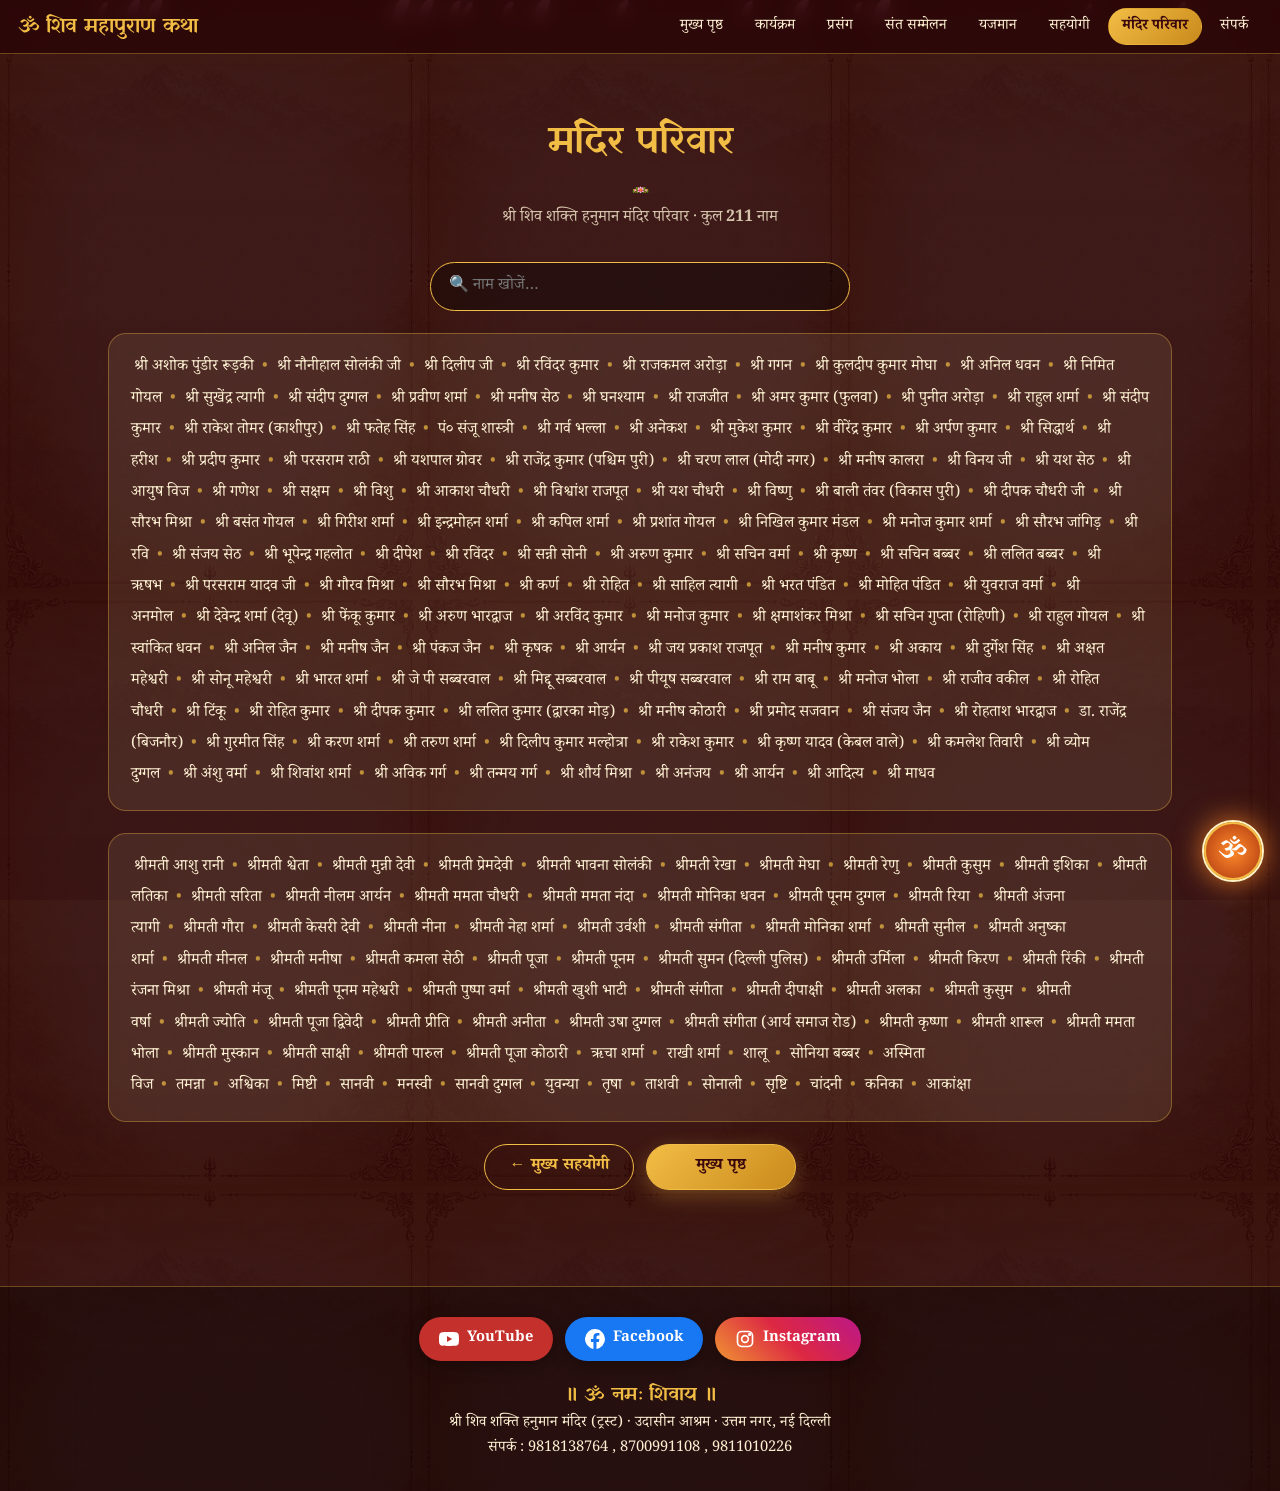
==== pariwar.html @ 4acdce58 "Add files via upload" ====
<!DOCTYPE html>
<html lang="hi"><head><meta charset="utf-8">
<meta name="viewport" content="width=device-width, initial-scale=1, viewport-fit=cover">
<title>मंदिर परिवार – श्री शिव महापुराण कथा</title>
<meta name="description" content="श्री शिव महापुराण कथा, 3 से 12 जनवरी 2027, होली चौक ग्राउंड, उत्तम नगर, नई दिल्ली">
<link href="https://fonts.googleapis.com/css2?family=Yatra+One&family=Noto+Serif+Devanagari:wght@400;600;700&display=swap" rel="stylesheet">
<link rel="stylesheet" href="css/style.css"></head>
<body data-p="pariwar">
<header><a class="logo yo" href="index.html"><b>ॐ</b>शिव महापुराण कथा</a><nav id="nav"></nav></header>
<main>
<div class="page on" id="pariwar"><section class="s"><div class="wrap"><h2 class="t">मंदिर परिवार</h2><p>श्री शिव शक्ति हनुमान मंदिर परिवार · कुल <b id="cnt"></b> नाम</p><div class="srch"><input id="q" type="search" placeholder="🔍 नाम खोजें…" aria-label="नाम खोजें"></div><div class="nlbox"><div class="nl" id="pm"></div></div><div class="nlbox"><div class="nl" id="pf"></div></div><div class="bar c"><a class="btn o" href="sahyogi.html">← मुख्य सहयोगी</a><a class="btn" href="index.html">मुख्य पृष्ठ</a></div></div></section></div></main>
<footer><div class="yo" style="color:var(--gold);font-size:1.2rem">॥ ॐ नमः शिवाय ॥</div>श्री शिव शक्ति हनुमान मंदिर (ट्रस्ट) · उदासीन आश्रम · उत्तम नगर, नई दिल्ली<br>संपर्क : 9818138764 , 8700991108 , 9811010226</footer>
<button class="fab" id="fab" aria-label="ॐ जाप">ॐ</button>
<div class="ov" id="ov"><div class="md" id="md"></div></div>
<script src="js/live-links.js"></script>
<script src="js/names.js"></script>
<script src="js/main.js"></script>
</body></html>
---- css/style.css ----
:root{--bg:#3a080c;--bg2:#5a0f14;--gold:#f2bd45;--gold2:#c98a1c;--cream:#fdf0d2;--sf:#ff8a2a;--glass:rgba(255,232,180,.09);--line:rgba(242,189,69,.35);color-scheme:dark;box-sizing:border-box;padding-top:env(safe-area-inset-top,0px);padding-bottom:env(safe-area-inset-bottom,0px)}
@media (prefers-color-scheme:dark){:root:not([data-theme="light"]){--bg:#2a0508;--bg2:#4a0b10}}
:root[data-theme="dark"]{--bg:#2a0508;--bg2:#4a0b10}
html{height:100%;scroll-padding-top:env(safe-area-inset-top,0px);scroll-behavior:smooth}
*{box-sizing:border-box;margin:0}
body{background:var(--bg);color:var(--cream);font-family:'Noto Serif Devanagari',serif;line-height:1.7;overflow-x:hidden;background-image:linear-gradient(rgba(42,5,8,.9),rgba(42,5,8,.93)),url(../images/parch.jpg);background-size:auto,420px}
h1,h2,h3,.yo{font-family:'Yatra One','Noto Serif Devanagari',serif;font-weight:400}
a{color:inherit;text-decoration:none}
header{position:sticky;top:env(safe-area-inset-top,0px);z-index:30;display:flex;align-items:center;gap:14px;padding:8px 18px;background:rgba(42,5,8,.82);backdrop-filter:blur(10px);border-bottom:1px solid var(--line)}
body::before{content:"";position:fixed;inset:0 0 auto;height:env(safe-area-inset-top,0px);z-index:29;background:rgba(42,5,8,.9)}
.logo{font-size:1.25rem;color:var(--gold);white-space:nowrap;animation:glow 3s ease-in-out infinite}
.logo b{display:inline-block;animation:spin 14s linear infinite;font-weight:400;margin-right:6px}
nav{margin-left:auto;display:flex;gap:4px;flex-wrap:wrap;justify-content:flex-end}
nav a{padding:5px 13px;border-radius:30px;font-size:.92rem;transition:.3s;border:1px solid transparent}
nav a:hover{border-color:var(--line);background:var(--glass)}
nav a.on{background:linear-gradient(135deg,var(--gold),var(--gold2));color:#3a080c;font-weight:700}
.page{display:none;min-height:80vh;animation:pg .8s both}.page.on{display:block}
@keyframes pg{from{opacity:0;transform:translateY(24px) scale(.985)}to{opacity:1;transform:none}}
@keyframes spin{to{transform:rotate(360deg)}}
@keyframes glow{50%{text-shadow:0 0 18px var(--gold),0 0 40px var(--sf)}}
@keyframes flt{50%{transform:translateY(-14px)}}
@keyframes fall{from{transform:translate3d(0,-10vh,0) rotate(0)}to{transform:translate3d(60px,110vh,0) rotate(540deg)}}
@keyframes shine{to{background-position:200% 0}}
@keyframes rip{to{transform:scale(2.4);opacity:0}}
.wrap{max-width:1100px;margin:auto;padding:0 18px}
.hero{position:relative;overflow:hidden;padding:48px 0 60px;background:linear-gradient(rgba(42,5,8,.55),var(--bg)),url(../images/hero.jpg) center/cover}
.rays{position:absolute;left:50%;top:38%;width:1400px;height:1400px;margin:-700px;background:repeating-conic-gradient(rgba(255,200,80,.11) 0 6deg,transparent 6deg 15deg);border-radius:50%;animation:spin 90s linear infinite;-webkit-mask:radial-gradient(circle,#000 5%,transparent 62%);mask:radial-gradient(circle,#000 5%,transparent 62%)}
.hg{position:relative;display:grid;grid-template-columns:1.2fr 1fr;gap:30px;align-items:center}
.hg .poster{justify-self:center;width:min(340px,80%);border-radius:18px;border:3px solid var(--gold);box-shadow:0 0 50px rgba(255,160,40,.5);animation:flt 6s ease-in-out infinite}
.sub{color:var(--gold);letter-spacing:.06em;font-size:1rem}
h1{font-size:clamp(2.3rem,7vw,4.6rem);line-height:1.15;background:linear-gradient(90deg,#fff3c4,var(--gold),#ff9a3a,#fff3c4,var(--gold));background-size:200% 100%;-webkit-background-clip:text;background-clip:text;color:transparent;animation:shine 6s linear infinite;margin:8px 0}
.dt{font-size:1.2rem;margin-bottom:18px}
.cd{display:flex;gap:10px;flex-wrap:wrap;margin:16px 0}
.cd div{min-width:74px;text-align:center;padding:10px 8px;border:1px solid var(--gold);border-radius:14px;background:var(--glass);backdrop-filter:blur(4px)}
.cd b{display:block;font-size:1.8rem;color:var(--gold);font-family:'Yatra One'}.cd small{font-size:.75rem}
.btn{display:inline-flex;align-items:center;justify-content:center;gap:6px;min-width:150px;min-height:46px;margin:0;padding:0 24px;border-radius:40px;background:linear-gradient(135deg,var(--gold),var(--gold2));color:#3a080c;cursor:pointer;border:1px solid var(--gold);font:700 1rem/1.2 'Noto Serif Devanagari',serif;position:relative;overflow:hidden;transition:.3s;box-shadow:0 6px 20px rgba(242,189,69,.3);text-align:center}.btn:hover{transform:translateY(-3px);box-shadow:0 10px 28px rgba(242,189,69,.55)}.btn.o{background:none;color:var(--gold);box-shadow:none}.btn.o:hover{background:var(--glass)}.bar{display:flex;flex-wrap:wrap;gap:12px;align-items:center;margin-top:8px}.bar.c{justify-content:center;margin-top:22px}.md .btn{display:flex;margin:12px auto}.tags{display:flex;flex-wrap:wrap;gap:8px;margin-top:10px}.tag{display:inline-flex;align-items:center;gap:8px;margin:0;padding:5px 8px 5px 14px;border-radius:30px;background:rgba(255,138,42,.18);border:1px solid var(--sf);font-size:.9rem;transition:.3s}.tag:hover{transform:translateY(-2px);background:rgba(255,138,42,.35)}.tag i{font-style:normal;font-size:.72rem;padding:1px 9px;border-radius:12px;background:#777;color:#fff}.tag.live{border-color:#ff4a4a;background:rgba(255,60,60,.2)}.tag.live i{background:#d81414;animation:glow 1.6s infinite}.sc{text-align:center;padding:12px 12px 16px}.sc img{aspect-ratio:570/644;object-fit:cover;transition:.5s}.sc:hover img{transform:scale(1.04)}.sc h3{font-size:1.02rem;margin-top:8px;line-height:1.5}
section.s{padding:56px 0}
.t{text-align:center;font-size:clamp(1.6rem,4vw,2.4rem);color:var(--gold);margin-bottom:8px}
.t+p{text-align:center;opacity:.8;margin-bottom:30px}
.t::after{content:"";display:block;width:140px;height:14px;margin:8px auto 0;background:url(../images/lotus.webp) center/contain no-repeat}
.grid{display:grid;grid-template-columns:repeat(auto-fit,minmax(230px,1fr));gap:20px}
.card{position:relative;padding:20px;border-radius:18px;border:1px solid var(--line);background:var(--glass);backdrop-filter:blur(4px);transition:transform .25s,box-shadow .3s;transform:perspective(700px) rotateX(var(--rx,0)) rotateY(var(--ry,0))}
.card:hover{box-shadow:0 14px 40px rgba(242,189,69,.25)}
.card h3{color:var(--gold);font-size:1.25rem}.card img{width:100%;border-radius:12px}
.ic{font-size:2rem;display:block;animation:flt 4s ease-in-out infinite}
.click{cursor:pointer}
.tile img{aspect-ratio:1;object-fit:contain;transition:.5s}.tile:hover img{transform:scale(1.08) rotate(-2deg)}
.rv{opacity:0;transform:translateY(40px);transition:opacity .9s,transform .9s}.rv.in{opacity:1;transform:none}
.tl{position:relative;max-width:760px;margin:auto;padding-left:34px}
.tl::before{content:"";position:absolute;left:10px;top:0;bottom:0;width:3px;background:linear-gradient(var(--gold),var(--sf),transparent)}
.day{position:relative;margin-bottom:18px}
.day::before{content:"";position:absolute;left:-31px;top:20px;width:14px;height:14px;border-radius:50%;background:var(--gold);box-shadow:0 0 0 5px rgba(242,189,69,.25);animation:glow 2.5s infinite}
.day.sp .card{border-color:var(--gold);background:linear-gradient(135deg,rgba(242,189,69,.2),var(--glass))}
.day b{font-family:'Yatra One';color:var(--gold);font-size:1.15rem}

.pp{display:grid;grid-template-columns:1fr 1fr;gap:20px;align-items:center}.pp img{max-height:340px;width:auto;margin:auto;display:block}
.chips{display:flex;flex-wrap:wrap;gap:8px;justify-content:center}.chips span{padding:4px 14px;border:1px solid var(--line);border-radius:30px;background:var(--glass);transition:.3s}.chips span:hover{background:var(--gold);color:#3a080c;transform:scale(1.07)}
.mq{overflow:hidden;white-space:nowrap;border-block:1px solid var(--line);padding:12px 0;background:rgba(0,0,0,.25);color:var(--gold)}
.mq span{display:inline-block;padding-left:100%;animation:mq 40s linear infinite}@keyframes mq{to{transform:translateX(-100%)}}
.shl{text-align:center;font-size:1.1rem;color:var(--gold);padding:30px 18px;line-height:2}
.pet{position:fixed;top:0;z-index:1;pointer-events:none;width:12px;height:18px;border-radius:100% 0;background:linear-gradient(135deg,#ffb3c7,#ff6f9c);opacity:.75;animation:fall linear infinite}
.ov{position:fixed;inset:0;z-index:60;display:none;align-items:center;justify-content:center;padding:18px;background:rgba(10,0,2,.75);backdrop-filter:blur(6px)}
.ov.on{display:flex}
.md{position:relative;max-width:480px;width:100%;max-height:88vh;overflow:auto;padding:26px;border-radius:22px;border:2px solid var(--gold);background:linear-gradient(160deg,var(--bg2),var(--bg));text-align:center;animation:pop .5s cubic-bezier(.2,1.6,.4,1)}
@keyframes pop{from{opacity:0;transform:scale(.6) rotate(-4deg)}}
.md img{max-width:100%;max-height:280px;border-radius:14px;margin-bottom:10px}.md h3{color:var(--gold);font-size:1.5rem}
.x{position:absolute;right:12px;top:8px;background:none;border:0;color:var(--gold);font-size:1.8rem;cursor:pointer}
.fab{position:fixed;right:16px;bottom:calc(18px + env(safe-area-inset-bottom,0px));z-index:50;width:62px;height:62px;border-radius:50%;border:2px solid #fff3c4;background:radial-gradient(circle,var(--sf),#a8330f);color:#fff;font:1.7rem 'Yatra One';cursor:pointer;animation:flt 3s ease-in-out infinite;box-shadow:0 0 28px rgba(255,138,42,.8)}
.fab::after{content:"";position:absolute;inset:0;border-radius:50%;border:2px solid var(--gold);animation:rip 2s infinite}
.big{font-size:3.4rem;font-family:'Yatra One';color:var(--gold)}
.dot{position:absolute;border-radius:50%;background:var(--gold);width:8px;height:8px;pointer-events:none;animation:rip .9s forwards}
footer{margin-top:40px;padding:30px 18px;text-align:center;border-top:1px solid var(--line);background:rgba(0,0,0,.35);font-size:.92rem}
@media(max-width:760px){.hg .bar{justify-content:center}.btn{min-width:calc(50% - 6px);padding:0 14px}.hg,.pp{grid-template-columns:1fr}nav a{padding:4px 9px;font-size:.82rem}header{flex-wrap:wrap;gap:4px}.rays{width:900px;height:900px;margin:-450px}}
@media(prefers-reduced-motion:reduce){*{animation:none!important;transition:none!important}.rv{opacity:1;transform:none}}

/* ---- mobile / image-shape fixes ---- */
img{max-width:100%;height:auto;display:block}
.hg>*,.pp>*,.grid>*{min-width:0}
.grid{grid-template-columns:repeat(auto-fit,minmax(min(230px,100%),1fr))}
body{overflow-x:clip}
.hg .poster{width:min(340px,80%);height:auto;aspect-ratio:950/1342;object-fit:cover}
.pp img{width:auto;max-width:100%;height:auto;max-height:340px;object-fit:contain}
.card img{width:100%;height:auto}
.card .evimg{width:100%;height:150px;object-fit:cover;margin-bottom:10px}
.sc img{width:100%;height:auto;aspect-ratio:570/642;object-fit:cover;object-position:center top}
.tile img{width:100%;height:auto;aspect-ratio:1/1;object-fit:contain}
.md img{width:auto;max-width:100%;max-height:280px;height:auto;object-fit:contain;margin:0 auto 10px}
/* page-to-page transition */
main,footer{transition:opacity .3s,transform .3s}
body.out main,body.out footer{opacity:0;transform:translateY(-18px) scale(.98)}

/* event cards: full picture + text on plaques */
.grid.ev{grid-template-columns:repeat(auto-fit,minmax(min(300px,100%),1fr))}
.evbox{position:relative;container-type:inline-size;aspect-ratio:420/479;border-radius:14px;overflow:hidden;margin:0 0 12px}
.evbox img{position:absolute;inset:0;width:100%;height:100%;max-height:none;object-fit:cover;margin:0;border-radius:0}
.evt{position:absolute;display:flex;align-items:center;justify-content:center;text-align:center;color:#5a0f14;font:700 3.6cqw/1.2 'Noto Serif Devanagari',serif}
.evt.w{color:#fff}
.md .evbox{max-width:380px;margin:0 auto 14px}
/* hero video */
.vwrap{position:relative;justify-self:center;width:min(310px,80%);aspect-ratio:480/854;border-radius:22px;border:3px solid var(--gold);box-shadow:0 0 50px rgba(255,160,40,.55),0 0 0 8px rgba(242,189,69,.12);overflow:hidden;background:#000}
.vwrap::after{content:"";position:absolute;inset:0;border-radius:inherit;box-shadow:inset 0 0 40px rgba(0,0,0,.35);pointer-events:none}
.vwrap video{position:absolute;inset:0;width:100%;height:100%;object-fit:cover;max-width:none;cursor:pointer}
.snd{position:absolute;z-index:2;left:50%;bottom:14px;transform:translateX(-50%);white-space:nowrap;padding:8px 18px;border-radius:30px;border:1px solid var(--gold);background:rgba(20,2,4,.72);backdrop-filter:blur(6px);color:var(--gold);font:700 .9rem 'Noto Serif Devanagari',serif;cursor:pointer;animation:glow 2.4s infinite}
.vtag{position:absolute;z-index:2;left:12px;top:12px;padding:3px 12px;border-radius:20px;background:rgba(216,20,20,.9);color:#fff;font-size:.8rem;font-weight:700}
@media(max-width:760px){.hero{padding-top:26px}.vwrap{order:-1;width:min(290px,76vw);animation:none}}
.qrbox{background:#fff;border-radius:16px;padding:6px;max-width:250px;margin:6px auto 12px;box-shadow:0 0 30px rgba(242,189,69,.4)}
.qrbox img{width:100%;height:auto;max-height:none;margin:0;border-radius:0}

/* कथा व्यास */
.kv{display:inline-block;margin-top:8px;padding:3px 14px;border-radius:20px;background:linear-gradient(135deg,var(--gold),var(--gold2));color:#3a080c;font-weight:700;font-size:.85rem;animation:glow 2.5s infinite}
.card.star{border-color:var(--gold);box-shadow:0 0 28px rgba(242,189,69,.35)}
.kvl{display:inline-block;margin:0 0 14px;padding:5px 18px;border-radius:30px;border:1px solid var(--gold);background:rgba(242,189,69,.14);color:var(--gold);font-weight:700}
/* नामों की सूची */
.nlbox{border:1px solid var(--line);border-radius:18px;background:var(--glass);padding:18px 22px;margin-bottom:22px}
.nl{line-height:2;font-size:.98rem}
.nl span{padding:1px 3px;border-radius:6px;transition:.2s}
.nl span::after{content:"•";color:var(--gold);opacity:.7;margin:0 3px 0 8px}
.nl span:last-child::after{content:""}
.nl span:hover{background:rgba(242,189,69,.22);color:#fff}
.nl span[hidden]{display:none}
.srch{max-width:420px;margin:0 auto 22px}
.srch input{width:100%;padding:11px 18px;border-radius:30px;border:1px solid var(--gold);background:rgba(0,0,0,.35);color:var(--cream);font:1rem 'Noto Serif Devanagari',serif;outline:none}
.srch input:focus{box-shadow:0 0 0 3px rgba(242,189,69,.3)}
.sub2{text-align:center;color:var(--gold);font-size:1.2rem;margin:26px 0 10px}
@media(max-width:760px){.nl{font-size:.9rem;line-height:1.95}.nlbox{padding:14px 14px}}
/* फूटर सोशल */
.soc{display:flex;gap:12px;justify-content:center;flex-wrap:wrap;margin:0 0 18px}
.sb{display:inline-flex;align-items:center;gap:8px;min-height:44px;padding:0 20px;border-radius:40px;color:#fff;font-weight:700;transition:.3s;box-shadow:0 4px 16px rgba(0,0,0,.35)}
.sb:hover{transform:translateY(-3px);filter:brightness(1.12)}
.sb.yt{background:#c4302b}.sb.fb{background:#1877f2}.sb.ig{background:linear-gradient(45deg,#f09433,#dc2743,#bc1888)}
@media(max-width:760px){.soc{gap:8px}.sb{padding:0 13px;font-size:.88rem;gap:6px}}
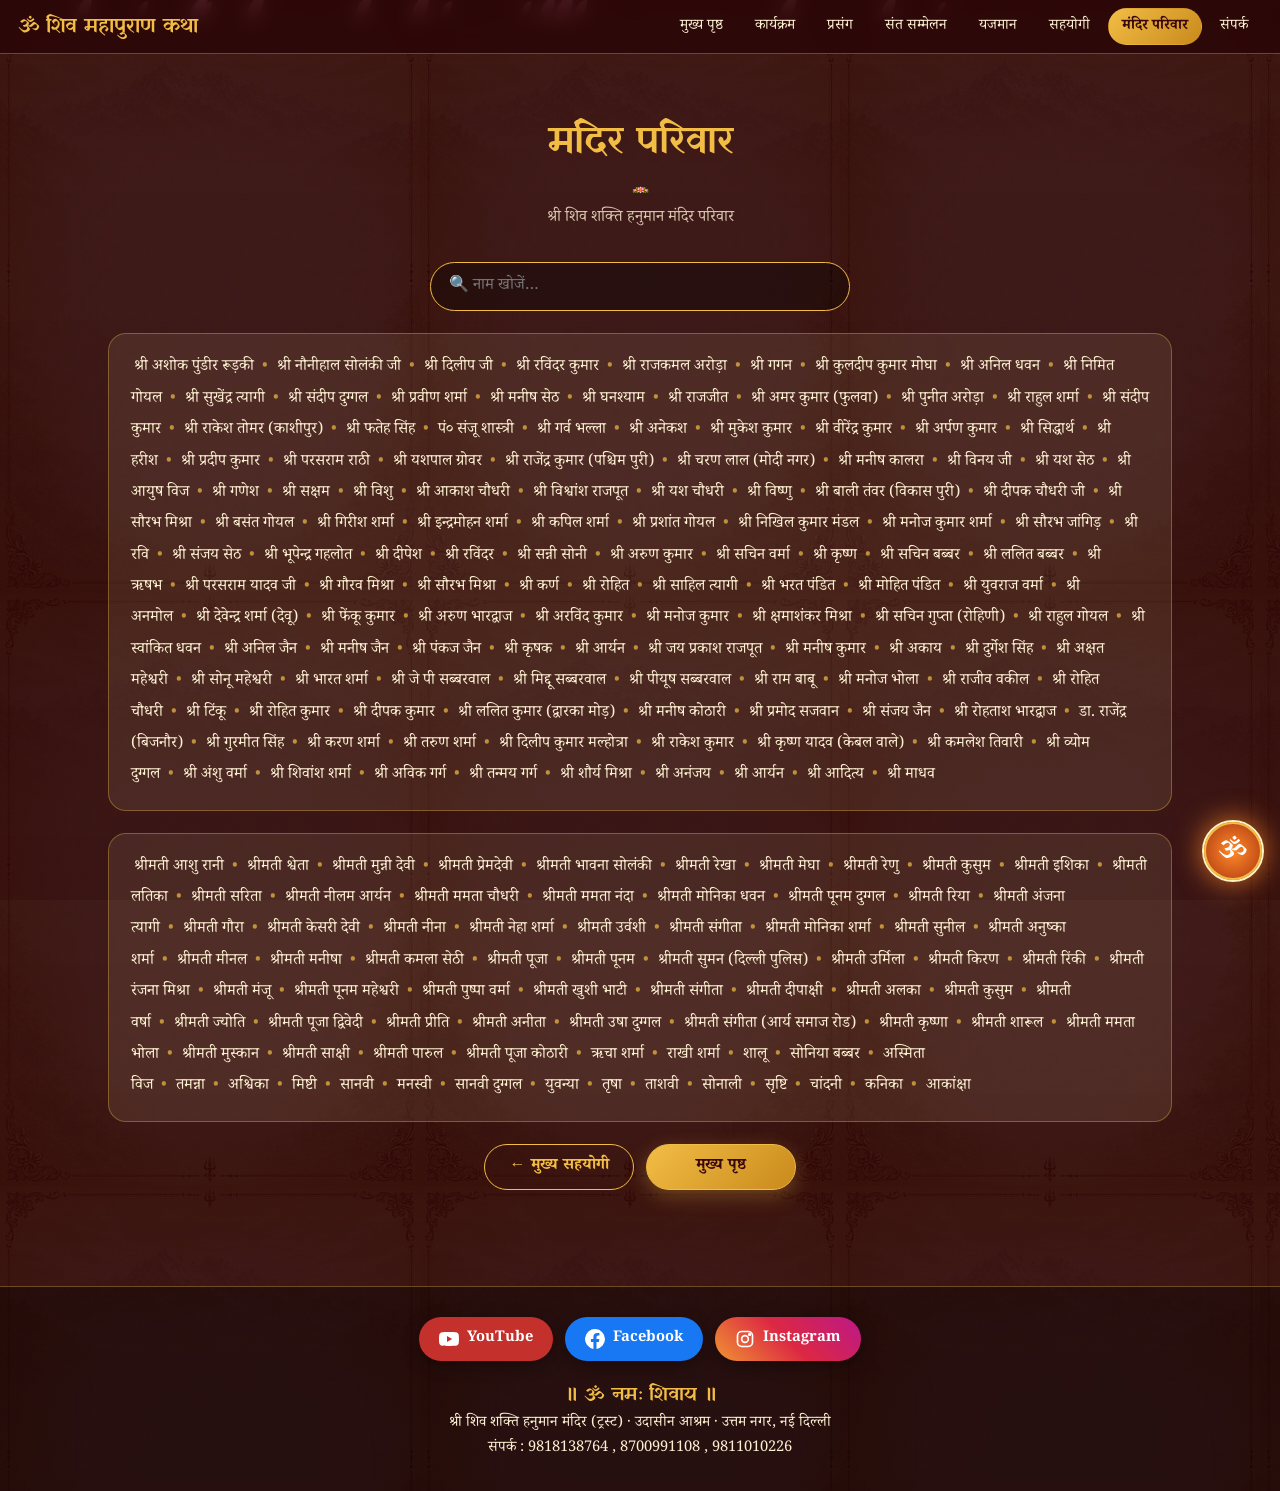
==== commit cc8c79e7: "Fix temple family section content in pariwar.html" ====
--- a/pariwar.html
+++ b/pariwar.html
@@ -8,11 +8,11 @@
 <body data-p="pariwar">
 <header><a class="logo yo" href="index.html"><b>ॐ</b>शिव महापुराण कथा</a><nav id="nav"></nav></header>
 <main>
-<div class="page on" id="pariwar"><section class="s"><div class="wrap"><h2 class="t">मंदिर परिवार</h2><p>श्री शिव शक्ति हनुमान मंदिर परिवार · कुल <b id="cnt"></b> नाम</p><div class="srch"><input id="q" type="search" placeholder="🔍 नाम खोजें…" aria-label="नाम खोजें"></div><div class="nlbox"><div class="nl" id="pm"></div></div><div class="nlbox"><div class="nl" id="pf"></div></div><div class="bar c"><a class="btn o" href="sahyogi.html">← मुख्य सहयोगी</a><a class="btn" href="index.html">मुख्य पृष्ठ</a></div></div></section></div></main>
+<div class="page on" id="pariwar"><section class="s"><div class="wrap"><h2 class="t">मंदिर परिवार</h2><p>श्री शिव शक्ति हनुमान मंदिर परिवार</p><div class="srch"><input id="q" type="search" placeholder="🔍 नाम खोजें…" aria-label="नाम खोजें"></div><div class="nlbox"><div class="nl" id="pm"></div></div><div class="nlbox"><div class="nl" id="pf"></div></div><div class="bar c"><a class="btn o" href="sahyogi.html">← मुख्य सहयोगी</a><a class="btn" href="index.html">मुख्य पृष्ठ</a></div></div></section></div></main>
 <footer><div class="yo" style="color:var(--gold);font-size:1.2rem">॥ ॐ नमः शिवाय ॥</div>श्री शिव शक्ति हनुमान मंदिर (ट्रस्ट) · उदासीन आश्रम · उत्तम नगर, नई दिल्ली<br>संपर्क : 9818138764 , 8700991108 , 9811010226</footer>
 <button class="fab" id="fab" aria-label="ॐ जाप">ॐ</button>
 <div class="ov" id="ov"><div class="md" id="md"></div></div>
 <script src="js/live-links.js"></script>
 <script src="js/names.js"></script>
 <script src="js/main.js"></script>
-</body></html>+</body></html>
